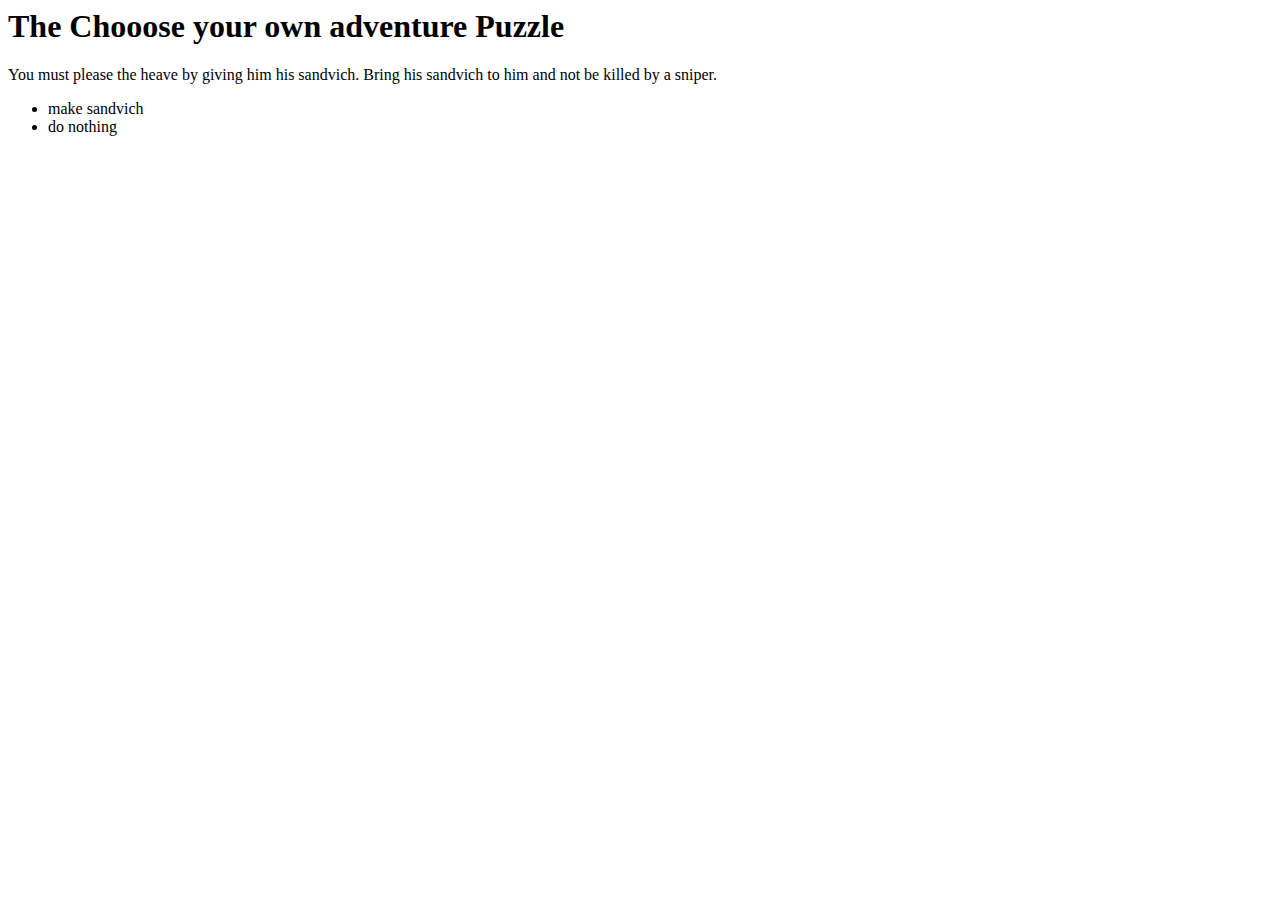
==== chooseyourownadventure.html @ 20573251 "linking to other sites" ====
<html>
    <head> 
        <title>CYOA</title>
    </head> 
    <body>

        <h1>The Chooose your own adventure Puzzle</h1>
    <p>You must please the heave by giving him his sandvich. Bring his sandvich to him and not be killed by a sniper.</p>
        <ul><li>make sandvich<a href="sandvich1.html"></a></li>
            <li>do nothing</li>
        
        
        </ul>
        
        
    </body>
    </html>
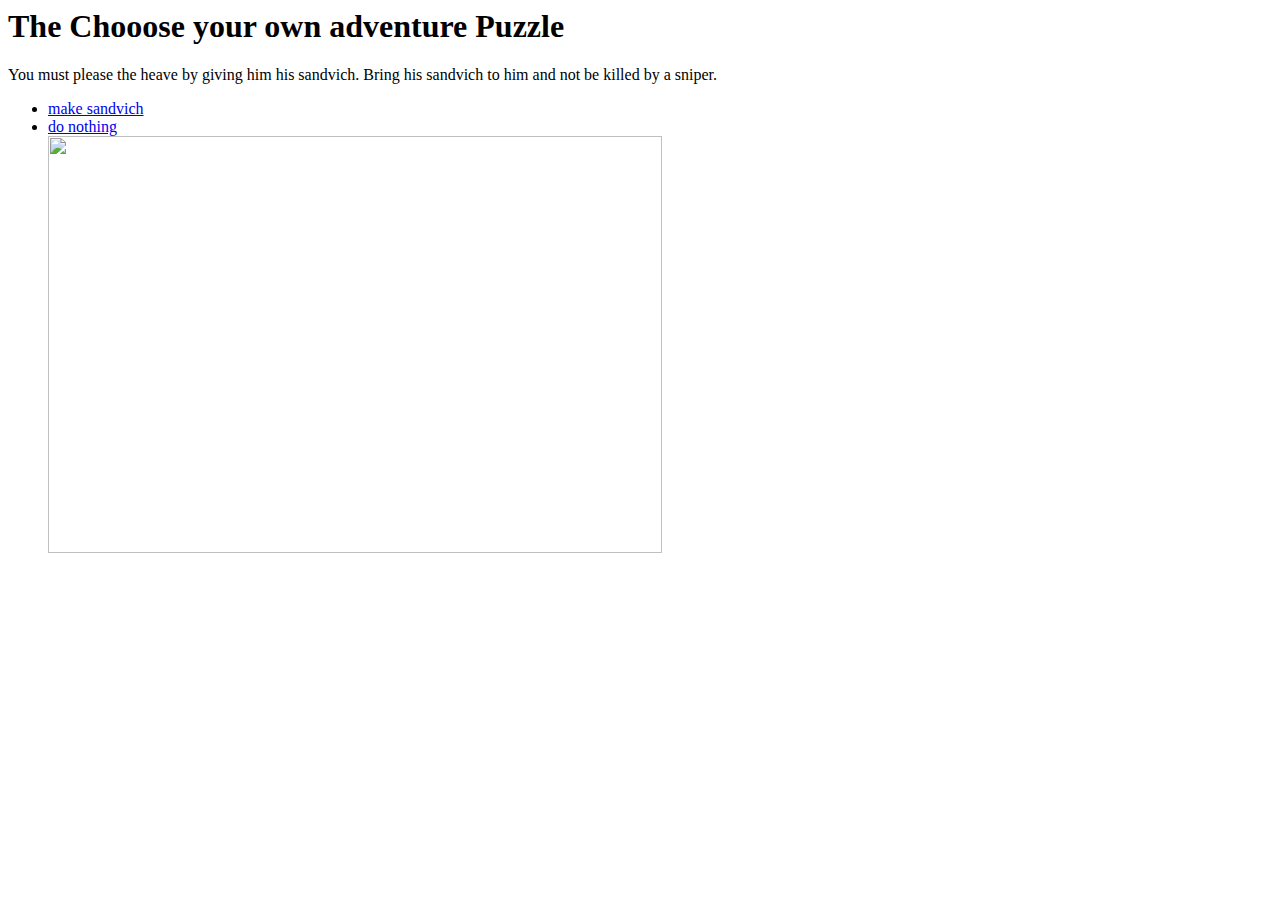
==== commit 771f5345: "today i just copied mostly files" ====
--- a/chooseyourownadventure.html
+++ b/chooseyourownadventure.html
@@ -6,9 +6,9 @@
 
         <h1>The Chooose your own adventure Puzzle</h1>
     <p>You must please the heave by giving him his sandvich. Bring his sandvich to him and not be killed by a sniper.</p>
-        <ul><li>make sandvich<a href="sandvich1.html"></a></li>
-            <li>do nothing</li>
-        
+        <ul><li><a href="sandvich1.html">make sandvich</a></li>
+            <li><a href="sandvich,yousuck.html">do nothing</a></li>
+        <img src=http://steamgames.com/tf2/heavy/images/06_sandvich.jpg width=614 height="417">
         
         </ul>
         
